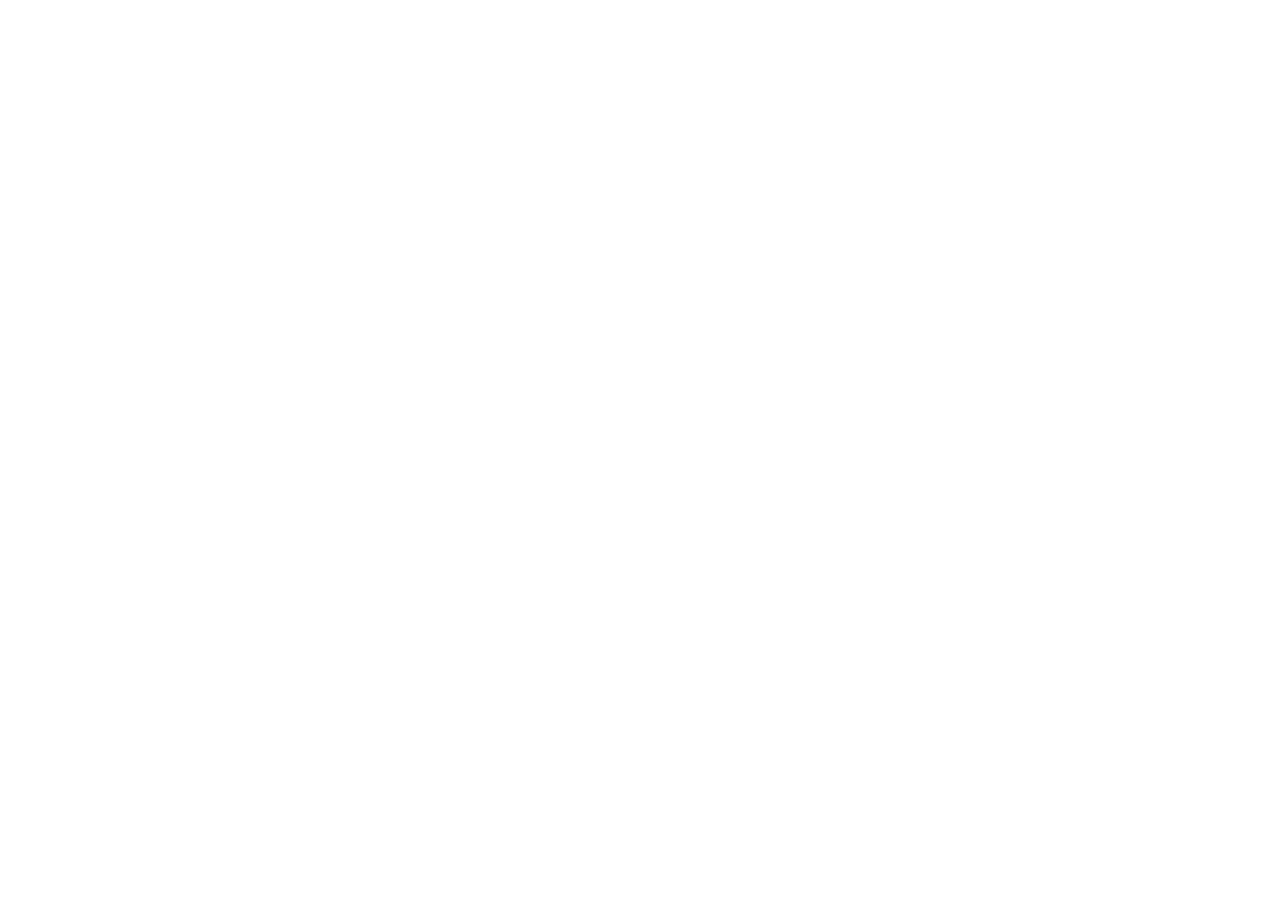
==== index.html @ 8f723217 "dosyalar yüklendi" ====
<!DOCTYPE html>
<html lang="en">
  <head>
    <meta charset="UTF-8" />
    <meta name="viewport" content="width=device-width, initial-scale=1.0" />
    <title>Document</title>
  </head>
  <body>
    <script src="js/03-degisken-tanimlama-kurallari.js"></script>
  </body>
</html>
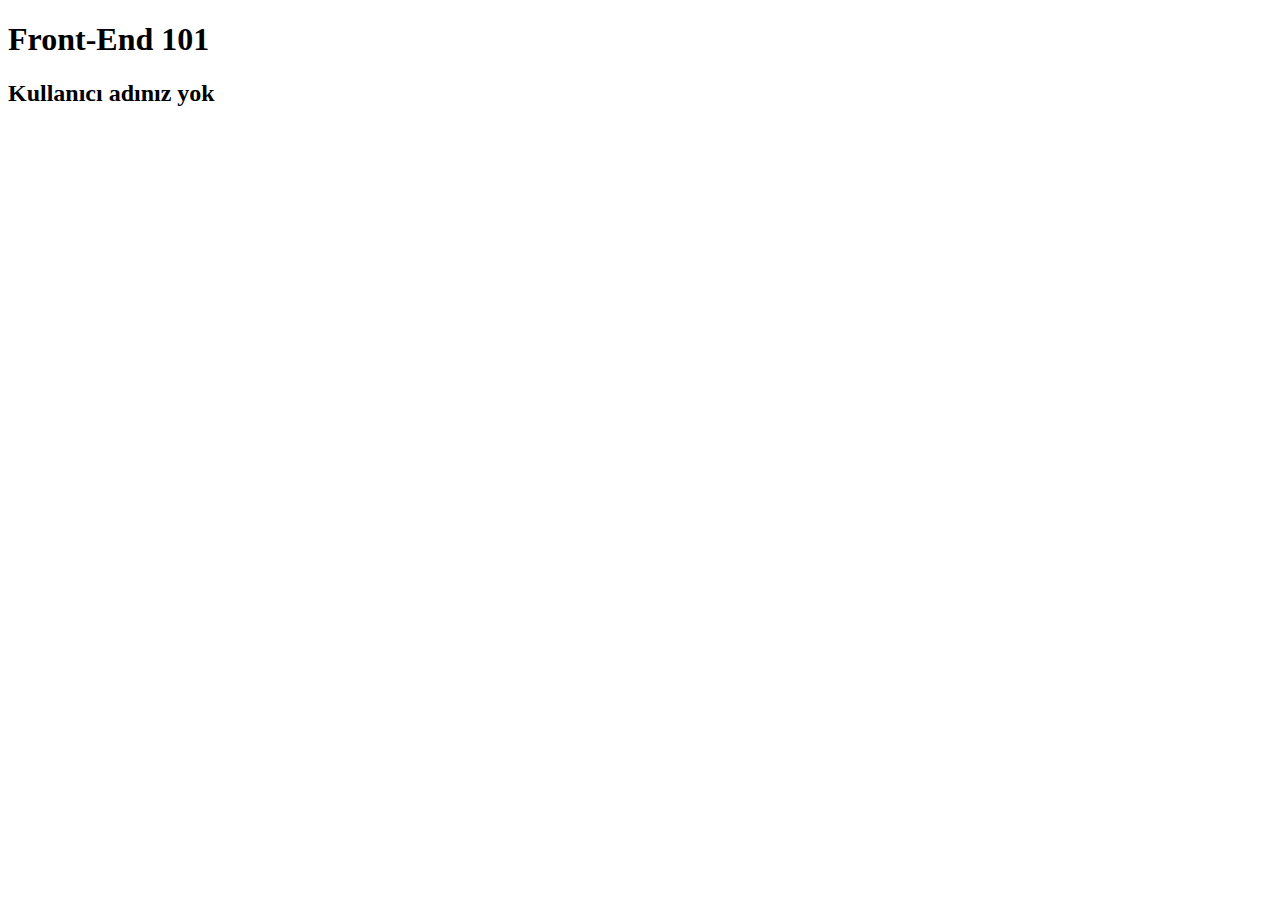
==== commit 4b11063e: "dosyalar yüklendi" ====
--- a/index.html
+++ b/index.html
@@ -3,9 +3,58 @@
   <head>
     <meta charset="UTF-8" />
     <meta name="viewport" content="width=device-width, initial-scale=1.0" />
-    <title>Document</title>
+    <title>Front-End 101</title>
+
+    <style>
+      .text-primary {
+        color: blue;
+      }
+    </style>
   </head>
   <body>
-    <script src="js/03-degisken-tanimlama-kurallari.js"></script>
+    <h1 id="greeting">Front-End 101</h1>
+
+    <!-- 10-dom-icerisinden-oge-secimi işlemleri:
+    <h2 id="title">Merhaba Dunya</h2>
+    <ul id="list">
+      <li>
+        <a href="" id="kodluyoruzLink">Link bilgisi</a>
+      </li>
+    </ul> -->
+
+    <!-- 12 - Liste içerisindeki son elemana ulaşmak veya eleman eklemek 
+    <ul id="list">
+      <li>Lorem.</li>
+      <li>Optio!</li>
+      <li>Quae.</li>
+    </ul>
+    -->
+
+    <!-- 15 - 16 Kosullarla Çalışmak -->
+    <h2 id="info"></h2>
+
+    <!-- 
+      Not:
+      Her çalışma için ayrı ayrı js dosyaları oluşturuldu.
+      Dosya üzerinde çalışmadan önce lütfen satırında olup olmadığını kontrol edin.
+    
+    -->
+
+    <!-- <script src="js/01-hello-world.js"></script> -->
+    <!-- <script src="js/02-degisken-tanimlama.js"></script> -->
+    <!-- <script src="js/03-degisken-tanimlama-kurallari.js"></script> -->
+    <!-- <script src="js/04-number-veri-turu.js"></script> -->
+    <!-- <script src="js/05-boolean-veri-turu.js"></script> -->
+    <!-- <script src="js/06-veri-turu-donusumleri.js"></script> -->
+    <!-- <script src="js/07-template-literals-kullanimi.js"></script> -->
+    <!-- <script src="js/08-string-veri-turu-islemleri.js"></script> -->
+    <!-- <script src="js/09-document-object-model.js"></script> -->
+    <!-- <script src="js/10-dom-icerisinden-oge-secimi.js"></script> -->
+    <!-- <script src="js/11-prompt-ile-kullanicidan-bilgi-almak.js"></script> -->
+    <!-- <script src="js/12-liste-icindeki-ogeye-ulasmak-veya-yeni-oge-eklemek.js"></script> -->
+    <!-- <script src="js/13-css-class-bilgisi-eklemek-veya-cikarmak.js"></script> -->
+    <!-- <script src="js/14-karsilastirma-operatorleri-ve-mantiksal-operatorler.js"></script> -->
+    <!-- <script src="js/15-kosullarla-calismak.js"></script> -->
+    <script src="js/16-coklu-kosullar-ile-calismak.js"></script>
   </body>
 </html>
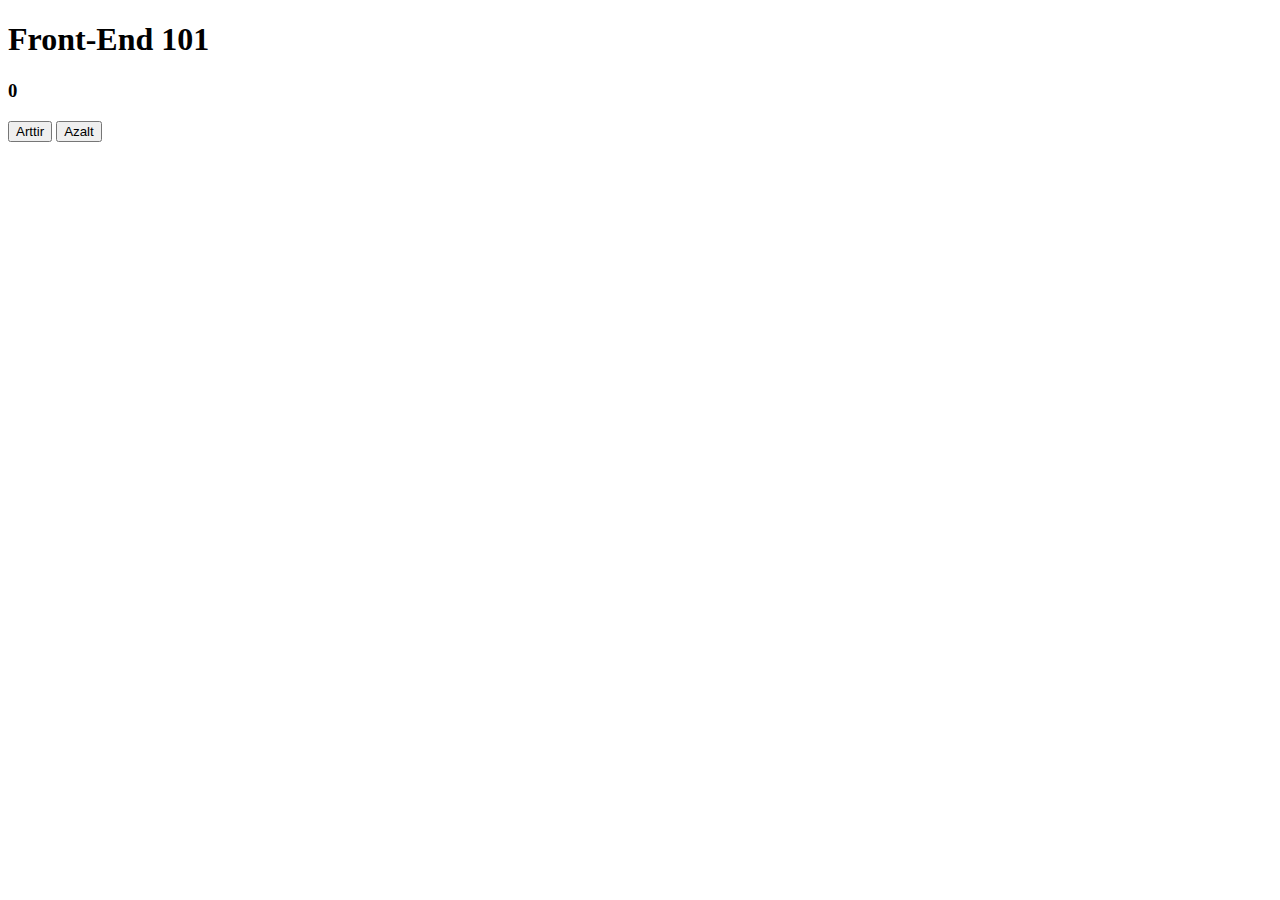
==== commit b428ab33: "dosyalar yüklendi" ====
--- a/index.html
+++ b/index.html
@@ -8,6 +8,9 @@
     <style>
       .text-primary {
         color: blue;
+      }
+      .text-danger {
+        color: red;
       }
     </style>
   </head>
@@ -30,8 +33,13 @@
     </ul>
     -->
 
-    <!-- 15 - 16 Kosullarla Çalışmak -->
-    <h2 id="info"></h2>
+    <!-- 15 - 16 - 17 - 18 Kosullarla Çalışmak 
+    <h2 id="info"></h2> -->
+
+    <!-- 23 - js bolum sonu egzersizi -->
+    <h3 id="counter">100</h3>
+    <button id="increase">Arttir</button>
+    <button id="decrease">Azalt</button>
 
     <!-- 
       Not:
@@ -55,6 +63,13 @@
     <!-- <script src="js/13-css-class-bilgisi-eklemek-veya-cikarmak.js"></script> -->
     <!-- <script src="js/14-karsilastirma-operatorleri-ve-mantiksal-operatorler.js"></script> -->
     <!-- <script src="js/15-kosullarla-calismak.js"></script> -->
-    <script src="js/16-coklu-kosullar-ile-calismak.js"></script>
+    <!-- <script src="js/16-coklu-kosullar-ile-calismak.js"></script> -->
+    <!-- <script src="js/17-ternary-operator-ile-short-if-kullanimi.js"></script> -->
+    <!-- <script src="js/18-kosullarla-calismak-bolum-sonu-egzersizi.js"></script> -->
+    <!-- <script src="js/19-fonksiyon-nedir-ilk-fonksiyonumuz.js"></script> -->
+    <!-- <script src="js/20-fonksiyona-parametre-atamak-ve-geridonus-almak.js"></script> -->
+    <!-- <script src="js/21-arrow-function-kullanimi.js"></script> -->
+    <!-- <script src="js/22-dom-etkinlikleriyle-calismak.js"></script> -->
+    <script src="js/23-functions-bolum-sonu-egzersizi.js"></script>
   </body>
 </html>
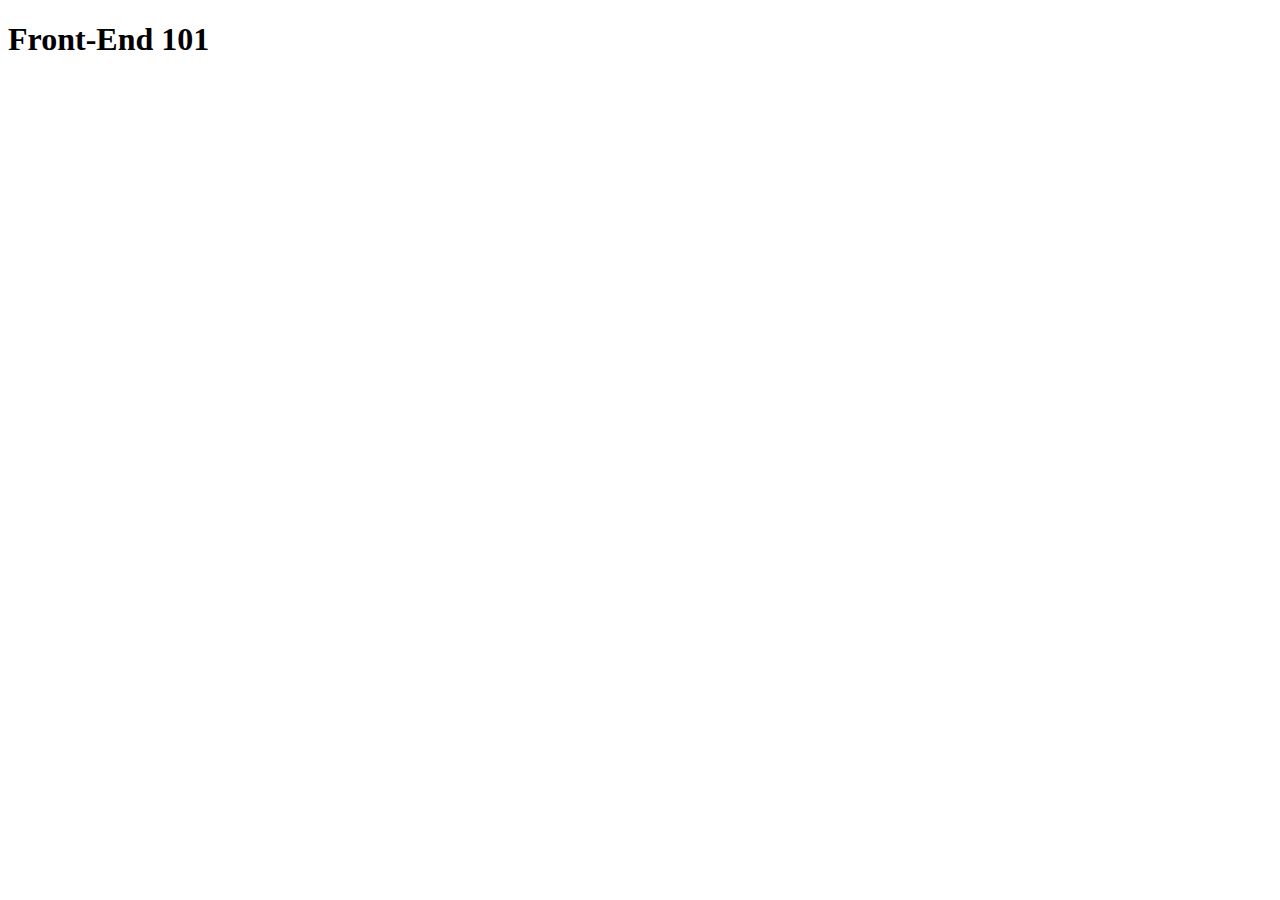
==== commit 06881d72: "dosyalar yüklendi" ====
--- a/index.html
+++ b/index.html
@@ -5,16 +5,24 @@
     <meta name="viewport" content="width=device-width, initial-scale=1.0" />
     <title>Front-End 101</title>
 
-    <style>
+    <!-- <style>
       .text-primary {
         color: blue;
       }
       .text-danger {
         color: red;
       }
-    </style>
+    </style> -->
+    <link
+      href="https://cdn.jsdelivr.net/npm/bootstrap@5.0.2/dist/css/bootstrap.min.css"
+      rel="stylesheet"
+      integrity="sha384-EVSTQN3/azprG1Anm3QDgpJLIm9Nao0Yz1ztcQTwFspd3yD65VohhpuuCOmLASjC"
+      crossorigin="anonymous"
+    />
   </head>
   <body>
+    <!-- 29. ders
+    <div id="alert"></div> -->
     <h1 id="greeting">Front-End 101</h1>
 
     <!-- 10-dom-icerisinden-oge-secimi işlemleri:
@@ -36,10 +44,63 @@
     <!-- 15 - 16 - 17 - 18 Kosullarla Çalışmak 
     <h2 id="info"></h2> -->
 
-    <!-- 23 - js bolum sonu egzersizi -->
+    <!-- 23 - 26 js bolum sonu egzersizi 
     <h3 id="counter">100</h3>
     <button id="increase">Arttir</button>
-    <button id="decrease">Azalt</button>
+    <button id="decrease">Azalt</button> -->
+
+    <!-- 27 - 28 
+    <div class="container mt-5">
+      <div class="row">
+        <div class="col-sm-8 offset-sm-2">
+          <form id="userForm">
+            <input type="number" name="score" id="score" />
+            <button type="reset" class="btn btn-danger">Sifirla</button>
+            <button type="submit" class="btn btn-success">Gonder</button>
+          </form>
+        </div>
+      </div>
+    </div>
+    -->
+
+    <!-- 29 - bolum sonu egzersizi 
+    <div class="container mt-5">
+      <div class="row">
+        <div class="col-sm-8 offset-sm-2">
+          <form id="userForm">
+            <div class="mb-3">
+              <label class="form-label" for="username">Kullanici Adi</label>
+              <input
+                class="form-control"
+                type="text"
+                name="username"
+                id="username"
+              />
+            </div>
+            <div class="mb-3">
+              <label class="form-label" for="score">Not Bilgisi</label>
+              <input
+                class="form-control"
+                type="number"
+                name="score"
+                id="score"
+              />
+            </div>
+            <div class="mb-3">
+              <button type="reset" class="btn btn-danger">Sifirla</button>
+              <button type="submit" class="btn btn-success">Gonder</button>
+            </div>
+          </form>
+        </div>
+        <div class="col-sm-8 offset-sm-2 mt-4">
+          <ul class="list-group" id="userList"></ul>
+        </div>
+      </div>
+    </div> -->
+
+    <!-- 30 
+    <h2 id="info"></h2> 
+    -->
 
     <!-- 
       Not:
@@ -47,6 +108,12 @@
       Dosya üzerinde çalışmadan önce lütfen satırında olup olmadığını kontrol edin.
     
     -->
+
+    <script
+      src="https://cdn.jsdelivr.net/npm/bootstrap@5.0.2/dist/js/bootstrap.bundle.min.js"
+      integrity="sha384-MrcW6ZMFYlzcLA8Nl+NtUVF0sA7MsXsP1UyJoMp4YLEuNSfAP+JcXn/tWtIaxVXM"
+      crossorigin="anonymous"
+    ></script>
 
     <!-- <script src="js/01-hello-world.js"></script> -->
     <!-- <script src="js/02-degisken-tanimlama.js"></script> -->
@@ -70,6 +137,14 @@
     <!-- <script src="js/20-fonksiyona-parametre-atamak-ve-geridonus-almak.js"></script> -->
     <!-- <script src="js/21-arrow-function-kullanimi.js"></script> -->
     <!-- <script src="js/22-dom-etkinlikleriyle-calismak.js"></script> -->
-    <script src="js/23-functions-bolum-sonu-egzersizi.js"></script>
+    <!-- <script src="js/23-functions-bolum-sonu-egzersizi.js"></script> -->
+    <!-- <script src="js/24-Localstorage.js"></script> -->
+    <!-- <script src="js/25-localstorage-içerisinde-farkli-turden-verilerin-saklanmasi.js"></script> -->
+    <!-- <script src="js/26-localstorage-bolum-sonu-egzersizi.js"></script> -->
+    <!-- <script src="js/27-form-submit-yonetimi.js"></script> -->
+    <!-- <script src="js/28-input-icerisindeki-veriyi-almak.js"></script> -->
+    <!-- <script src="js/29-formlarla-calismak-bolum-sonu-egzersizi.js"></script> -->
+    <!-- <script src="js/30-dizi-olusturmak-ve-dizi-icindeki-ilk-son-elemana-ulasmak.js"></script> -->
+    <script src="js/31-array-yapisina-oge-eklemek-ve-cikarmak.js"></script>
   </body>
 </html>
